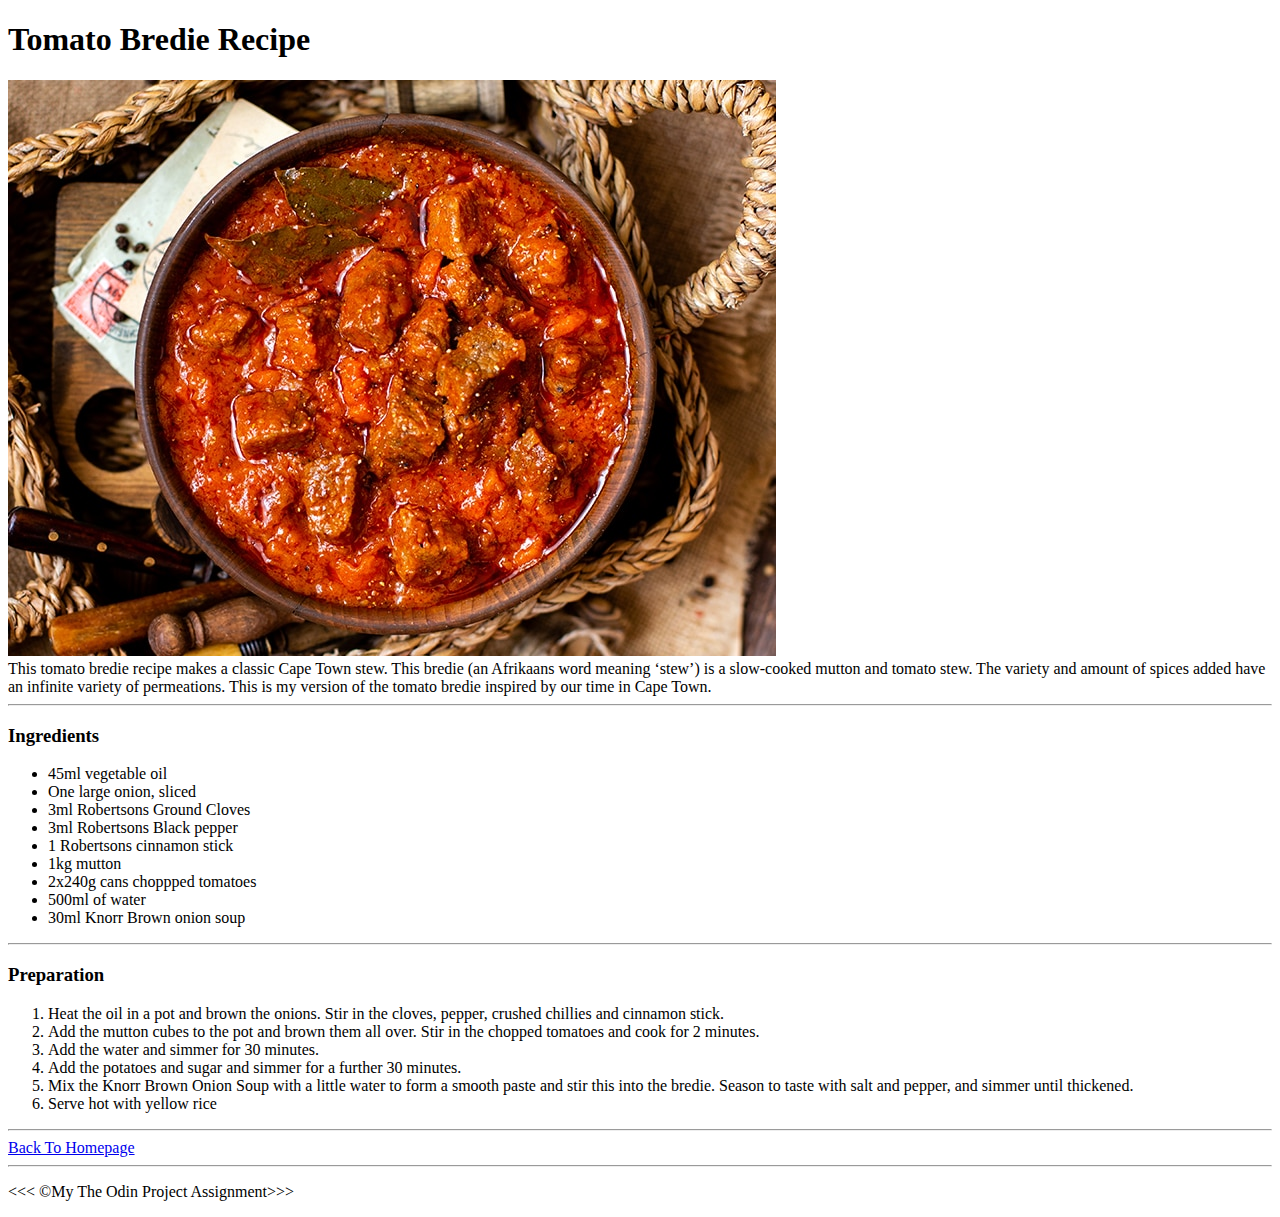
==== recipes/bredie.html @ c1f510d1 "create website -HTML only" ====
<!DOCTYPE html>
<html lang="en">
<head>
    <meta charset="UTF-8">
    <meta http-equiv="X-UA-Compatible" content="IE=edge">
    <meta name="viewport" content="width=device-width, initial-scale=1.0">
    <title>Bredie Recipe</title>
</head>
<body>
    <h1>Tomato Bredie Recipe</h1>
    <img src="../img/bredie.jpeg" alt="Bredie Soup">
    <article>This tomato bredie recipe makes a classic Cape Town stew. This bredie (an Afrikaans word meaning ‘stew’) is a slow-cooked mutton and tomato stew. The variety and amount of spices added have an infinite variety of permeations. This is my version of the tomato bredie inspired by our time in Cape Town.</article>

    <hr>

    <h3>Ingredients</h3>
    <ul>
        <li>45ml vegetable oil</li>
        <li>One large onion, sliced</li>
        <li>3ml Robertsons Ground Cloves</li>
        <li>3ml Robertsons Black pepper</li>
        <li>1 Robertsons cinnamon stick</li>
        <li>1kg mutton</li>
        <li>2x240g cans choppped tomatoes</li>
        <li>500ml of water</li>
        <li>30ml Knorr Brown onion soup</li>
    </ul>

    <hr>

    <h3>Preparation</h3>
    <ol>
        <li>Heat the oil in a pot and brown the onions. Stir in the cloves, pepper, crushed chillies and cinnamon stick.
        </li>

        <li>Add the mutton cubes to the pot and brown them all over. Stir in the chopped tomatoes and cook for 2 minutes.</li>
        <li>Add the water and simmer for 30 minutes.
        </li>

        <li>Add the potatoes and sugar and simmer for a further 30 minutes.</li>

        <li>Mix the Knorr Brown Onion Soup with a little water to form a smooth paste and stir this into the bredie. Season to taste with salt and pepper, and simmer until thickened.</li>

        <li>Serve hot with yellow rice</li>
    </ol>

    <hr>

    <a href="../index.html">Back To Homepage</a>

    <hr>
    <p>&lt;&lt;&lt; &copy;My The Odin Project Assignment&gt;&gt;&gt;</p>
</body>
</html>
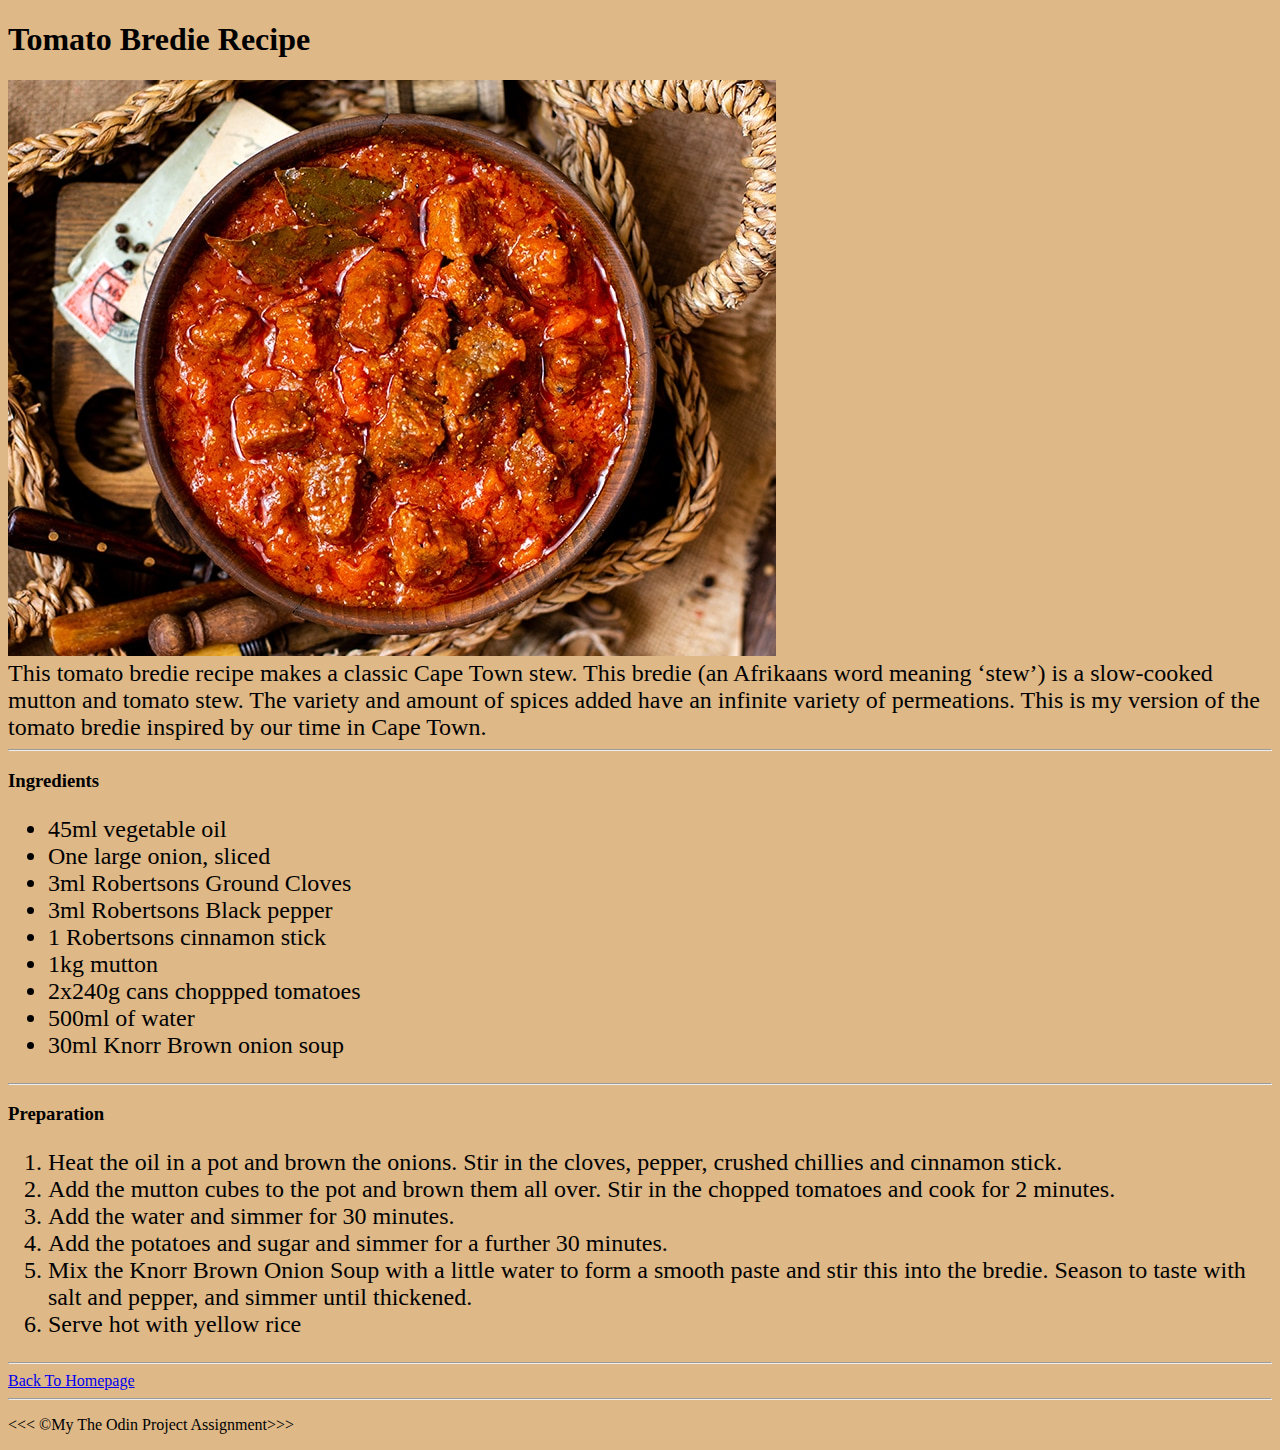
==== commit ca7a73fd: "add class and id" ====
--- a/recipes/bredie.html
+++ b/recipes/bredie.html
@@ -5,10 +5,11 @@
     <meta http-equiv="X-UA-Compatible" content="IE=edge">
     <meta name="viewport" content="width=device-width, initial-scale=1.0">
     <title>Bredie Recipe</title>
+    <link rel="stylesheet" href="../recipes/styles.css">
 </head>
 <body>
     <h1>Tomato Bredie Recipe</h1>
-    <img src="../img/bredie.jpeg" alt="Bredie Soup">
+    <div class="image"></div><img src="../img/bredie.jpg" alt="Bredie Soup"></div>
     <article>This tomato bredie recipe makes a classic Cape Town stew. This bredie (an Afrikaans word meaning ‘stew’) is a slow-cooked mutton and tomato stew. The variety and amount of spices added have an infinite variety of permeations. This is my version of the tomato bredie inspired by our time in Cape Town.</article>
 
     <hr>
@@ -46,7 +47,7 @@
 
     <hr>
 
-    <a href="../index.html">Back To Homepage</a>
+    <div id="back-to-home"><a href="../index.html">Back To Homepage</a></div>
 
     <hr>
     <p>&lt;&lt;&lt; &copy;My The Odin Project Assignment&gt;&gt;&gt;</p>
--- a/recipes/styles.css
+++ b/recipes/styles.css
@@ -0,0 +1,24 @@
+body {
+    background-color: burlywood;
+} 
+
+img {
+    display: inline;
+    text-align: center;
+}
+.image {
+    text-align: center;
+}
+ul{
+    font-size: 24px;
+}
+ol{
+    font-size: 24px;
+}
+article {
+    font-size: 24px;
+}
+#back-to-home:hover {
+font-size: 36px;
+transition: 0.7s;
+}